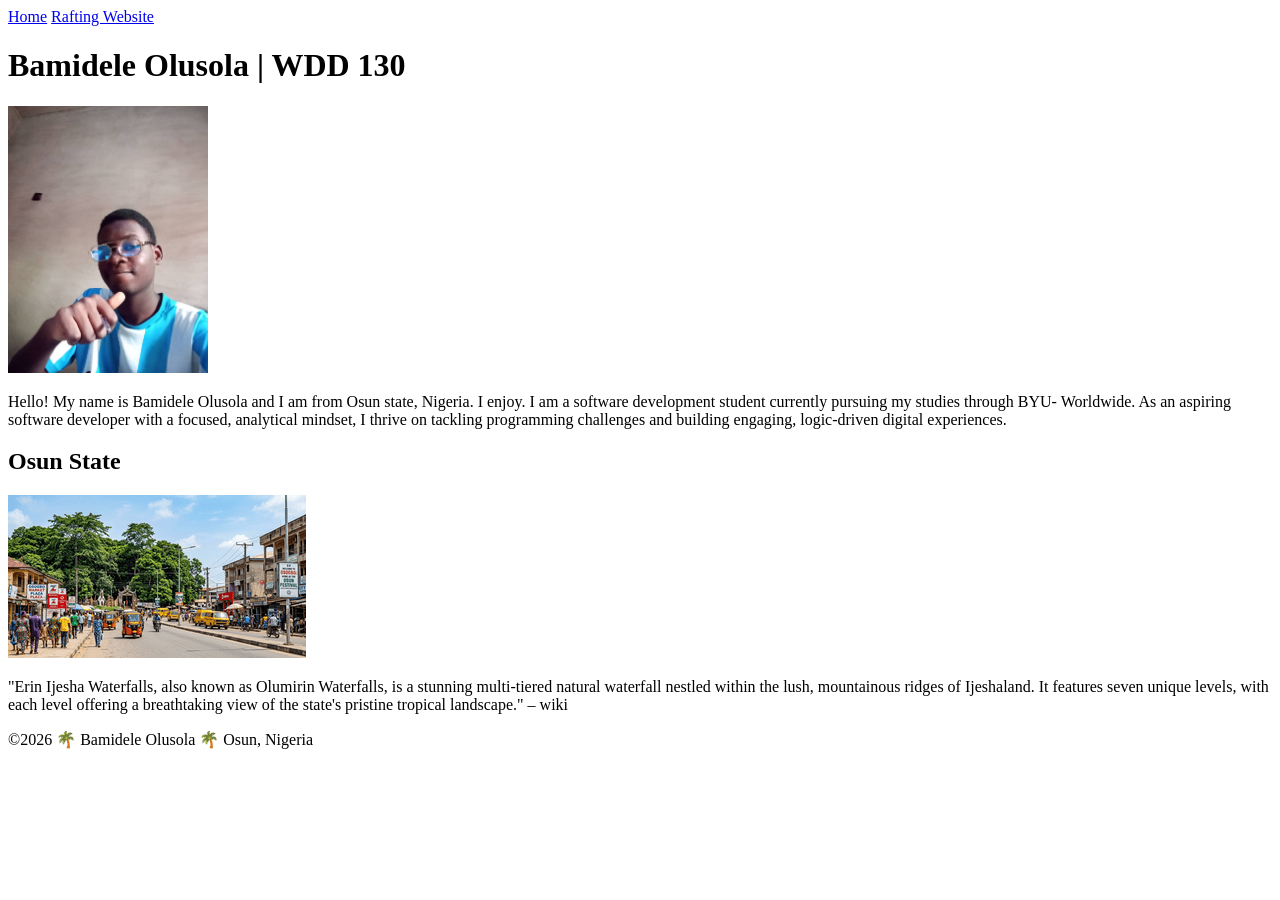
==== index.html @ a4b26497 "Update stylesheet link path in index.html" ====
<!DOCTYPE html>
<html lang="en">
<head>
    <meta charset="UTF-8">
    <meta name="viewport" content="width=device-width, initial-scale=1.0">
    <title>Bamidele Olusola | WDD 130</title>
<meta name="description" content="Bamidele Olusola's BYU-Idaho WDD 130 course home page.">
<meta name="Author" content="Bamidele Olusola">
    <link rel="stylesheet" href="styles/styles.css"
</head>
<body>
    <header>
        <nav>
            <a href="#">Home</a>
            <a href="wwr/">Rafting Website</a>
        </nav>
    </header>
    <main>
    <h1>Bamidele Olusola | WDD 130</h1>
      <img src="./images/profile.jpeg" alt="Picture of Bamidele Olusola" width="200">
      <p>Hello! My name is Bamidele Olusola and I am from Osun state, Nigeria. I enjoy. I am a
      software development student currently pursuing my studies through BYU- Worldwide. As an aspiring software developer with a focused, analytical mindset, I thrive on
      tackling programming challenges and building engaging, logic-driven digital experiences.</p>
    </main>

<aside>
    <h2>Osun State</h2>
    <img src="images/erin-ijesha-waterfalls.png" alt="The Erin Ijesha Waterfalls">
    <p>"Erin Ijesha Waterfalls, also known as Olumirin Waterfalls, is a stunning multi-tiered natural waterfall nestled within the lush, mountainous ridges of Ijeshaland. It features seven unique levels, with each level offering a breathtaking view of the state's pristine tropical landscape." – wiki</p>
</aside>
    <footer>
     <p>©2026 🌴 Bamidele Olusola 🌴 Osun, Nigeria</p>
    </footer>
</body>
   </html>
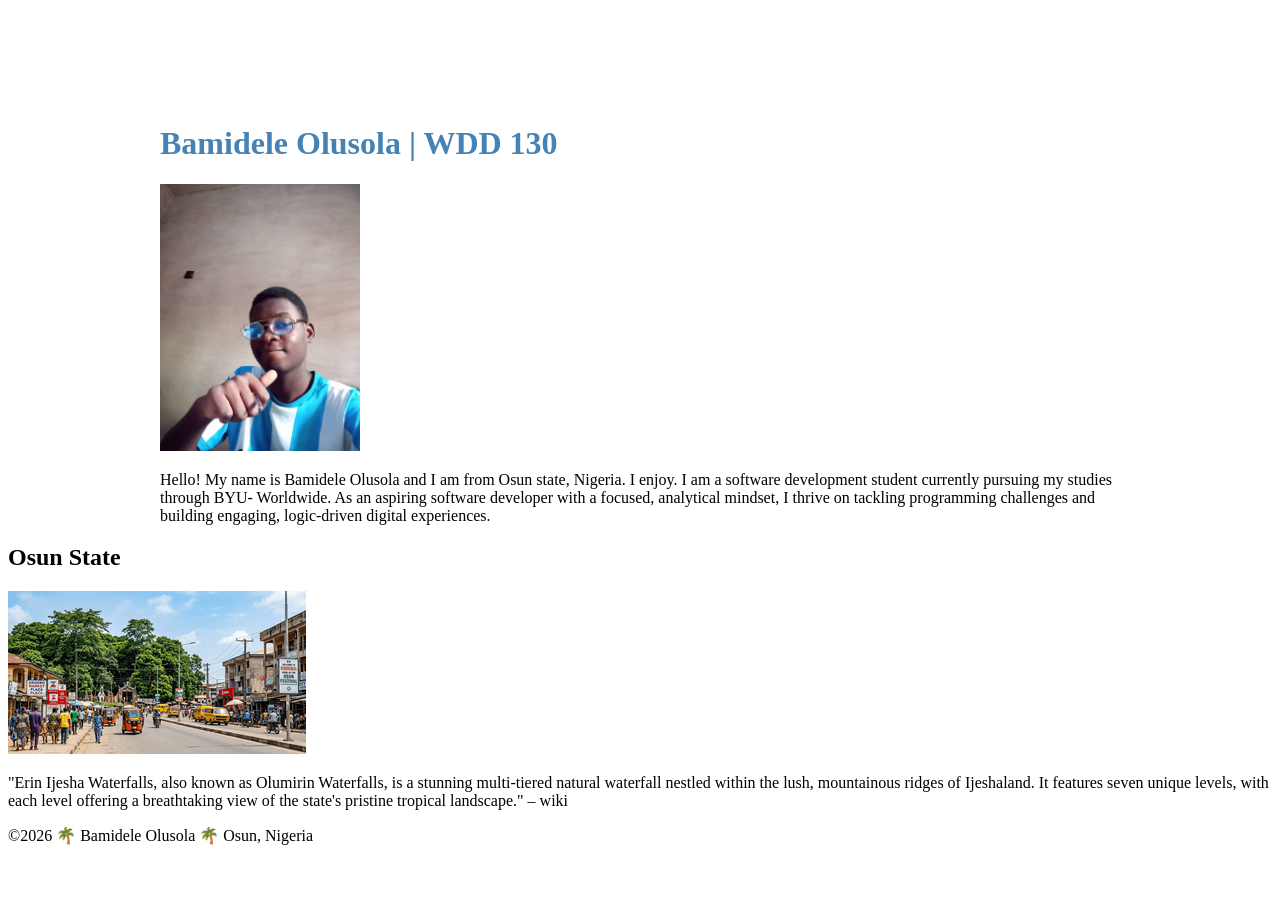
==== commit 8f30504a: "Remove author meta tag from index.html Removed author meta tag from the HTML head." ====
--- a/index.html
+++ b/index.html
@@ -5,7 +5,7 @@
     <meta name="viewport" content="width=device-width, initial-scale=1.0">
     <title>Bamidele Olusola | WDD 130</title>
 <meta name="description" content="Bamidele Olusola's BYU-Idaho WDD 130 course home page.">
-<meta name="Author" content="Bamidele Olusola">
+
     <link rel="stylesheet" href="styles/styles.css"
 </head>
 <body>
--- a/styles/styles.css
+++ b/styles/styles.css
@@ -0,0 +1,50 @@
+nav { 
+    background-color: stealblue;
+    padding: 10px;
+    }
+nav a {
+    color: white;
+    padding: 10px;
+    display: block;
+}
+
+h1 {
+    color: steelblue;
+}
+
+main {
+    max-width: 960px;
+    margin: 0 auto;
+
+main img {
+    width: 150px;
+    height: auto;
+    border: 1px solid steelblue;
+    padding: 2px;
+    box-shadow: 0 0 30px gray;
+}
+
+p {
+    padding: 0;
+}
+
+aside {
+    width: 20em;
+    margin: 1em;
+    border: 1px solid rgba(0, 0, 0, 0.2); /* why use rgba instead of hex here? */
+    padding: 1em;
+    background-color: #eee;
+    color: #333;
+    text-align: center;
+}
+
+aside img {
+    width: 200px;
+    height: auto;
+}
+
+footer {
+    margin-top: 1em;
+    border-top: 1px solid #000;
+    text-align: center;
+}
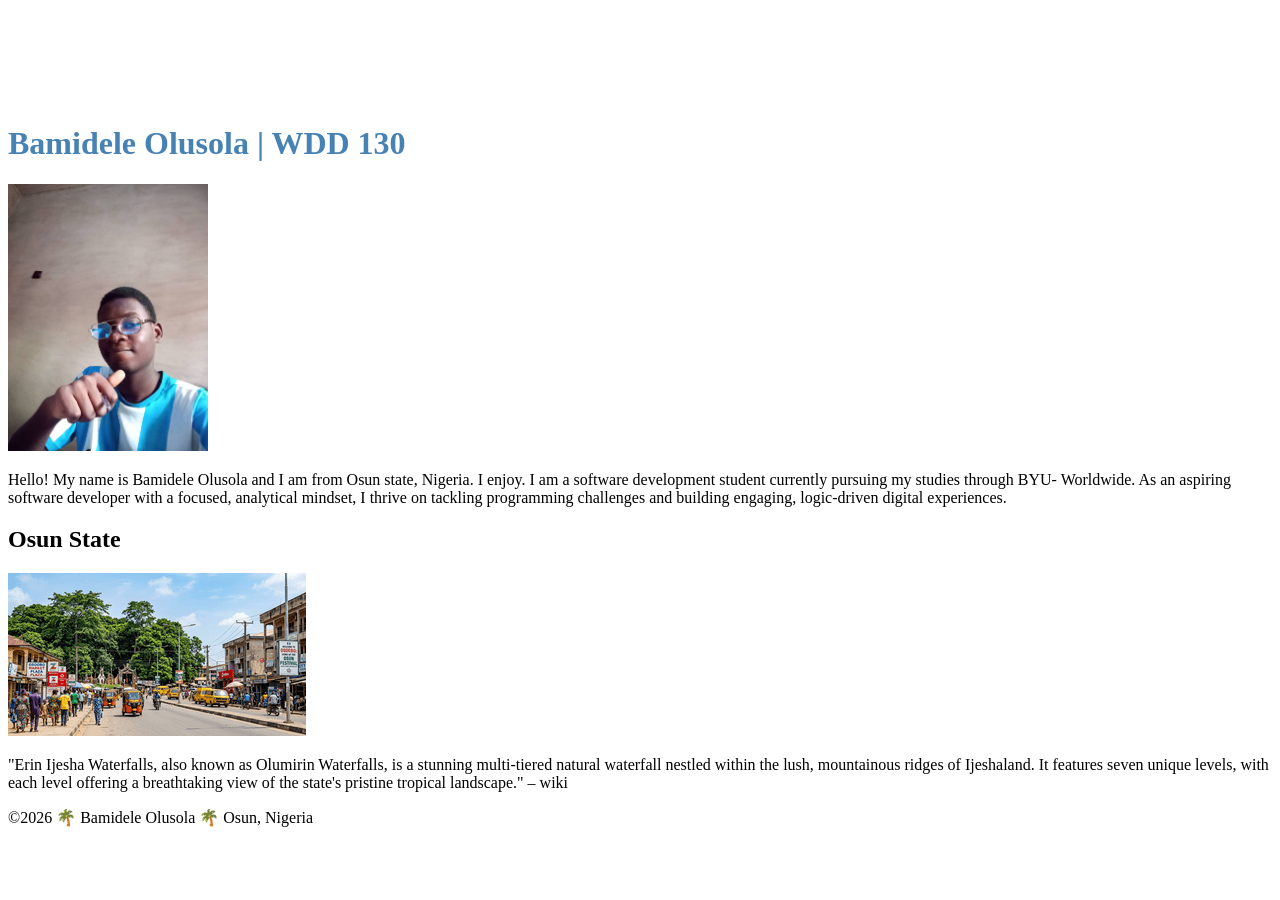
==== commit 66fd857f: "Correct author meta tag content in index.html" ====
--- a/index.html
+++ b/index.html
@@ -5,7 +5,7 @@
     <meta name="viewport" content="width=device-width, initial-scale=1.0">
     <title>Bamidele Olusola | WDD 130</title>
 <meta name="description" content="Bamidele Olusola's BYU-Idaho WDD 130 course home page.">
-
+<meta name="author" content="Bamidele Olusola.">
     <link rel="stylesheet" href="styles/styles.css"
 </head>
 <body>
--- a/styles/styles.css
+++ b/styles/styles.css
@@ -13,7 +13,7 @@
 }
 
 main {
-    max-width: 960px;
+    max-width: auto;
     margin: 0 auto;
 
 main img {
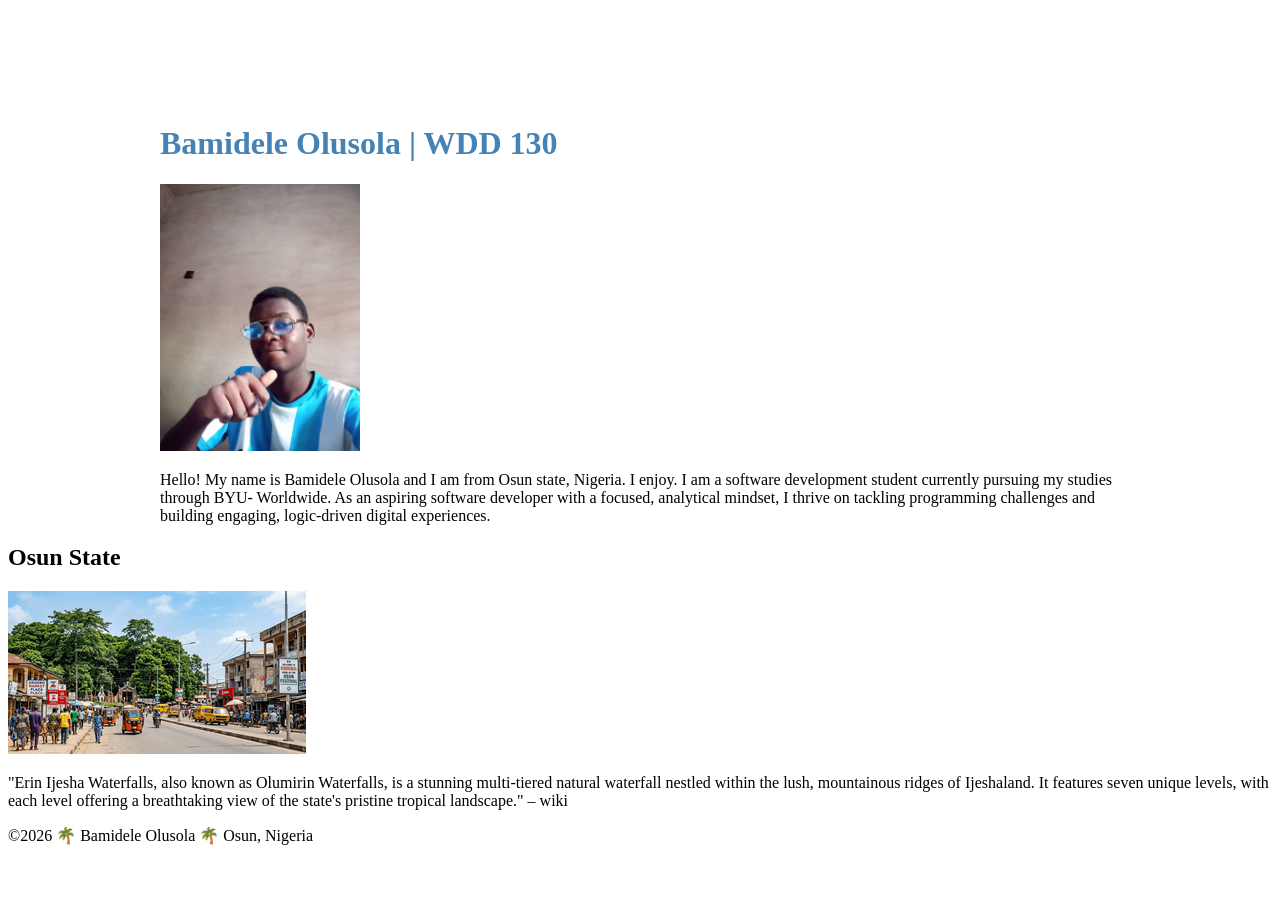
==== commit a5a835de: "Fix stylesheet link in index.html" ====
--- a/index.html
+++ b/index.html
@@ -6,7 +6,7 @@
     <title>Bamidele Olusola | WDD 130</title>
 <meta name="description" content="Bamidele Olusola's BYU-Idaho WDD 130 course home page.">
 <meta name="author" content="Bamidele Olusola.">
-    <link rel="stylesheet" href="styles/styles.css"
+    <link rel="stylesheet" href="styles.css"
 </head>
 <body>
     <header>
--- a/styles.css
+++ b/styles.css
@@ -0,0 +1,50 @@
+nav { 
+    background-color: stealblue;
+    padding: 10px;
+    }
+nav a {
+    color: white;
+    padding: 10px;
+    display: block;
+}
+
+h1 {
+    color: steelblue;
+}
+
+main {
+    max-width: 960px;
+    margin: 0 auto;
+
+main img {
+    width: 150px;
+    height: auto;
+    border: 1px solid steelblue;
+    padding: 2px;
+    box-shadow: 0 0 30px gray;
+}
+
+p {
+    padding: 0;
+}
+
+aside {
+    width: 20em;
+    margin: 1em;
+    border: 1px solid rgba(0, 0, 0, 0.2); /* why use rgba instead of hex here? */
+    padding: 1em;
+    background-color: #eee;
+    color: #333;
+    text-align: center;
+}
+
+aside img {
+    width: 200px;
+    height: auto;
+}
+
+footer {
+    margin-top: 1em;
+    border-top: 1px solid #000;
+    text-align: center;
+}
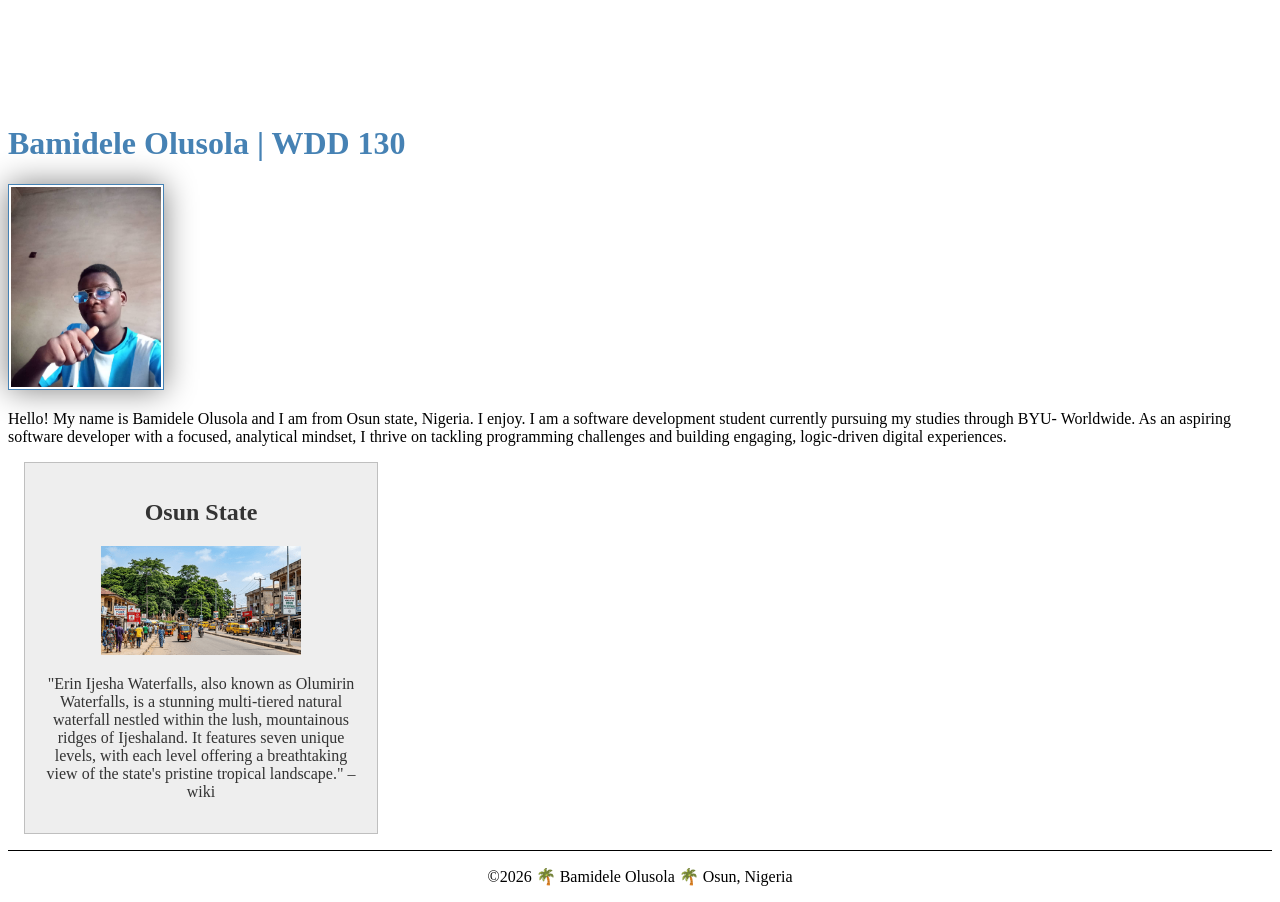
==== commit be8501b9: "Update stylesheet link path in index.html" ====
--- a/index.html
+++ b/index.html
@@ -6,7 +6,7 @@
     <title>Bamidele Olusola | WDD 130</title>
 <meta name="description" content="Bamidele Olusola's BYU-Idaho WDD 130 course home page.">
 <meta name="author" content="Bamidele Olusola.">
-    <link rel="stylesheet" href="styles.css"
+    <link rel="stylesheet" href="styles/styles.css"
 </head>
 <body>
     <header>
--- a/styles/styles.css
+++ b/styles/styles.css
@@ -0,0 +1,48 @@
+nav { 
+    background-color: stealblue;
+    padding: 10px;
+    }
+nav a {
+    color: white;
+    padding: 10px;
+    display: block;
+}
+
+h1 {
+    color: steelblue;
+}
+
+ 
+
+main img {
+    width: 150px;
+    height: auto;
+    border: 1px solid steelblue;
+    padding: 2px;
+    box-shadow: 0 0 30px gray;
+}
+
+p {
+    padding: 0;
+}
+
+aside {
+    width: 20em;
+    margin: 1em;
+    border: 1px solid rgba(0, 0, 0, 0.2); /* why use rgba instead of hex here? */
+    padding: 1em;
+    background-color: #eee;
+    color: #333;
+    text-align: center;
+}
+
+aside img {
+    width: 200px;
+    height: auto;
+}
+
+footer {
+    margin-top: 1em;
+    border-top: 1px solid #000;
+    text-align: center;
+}
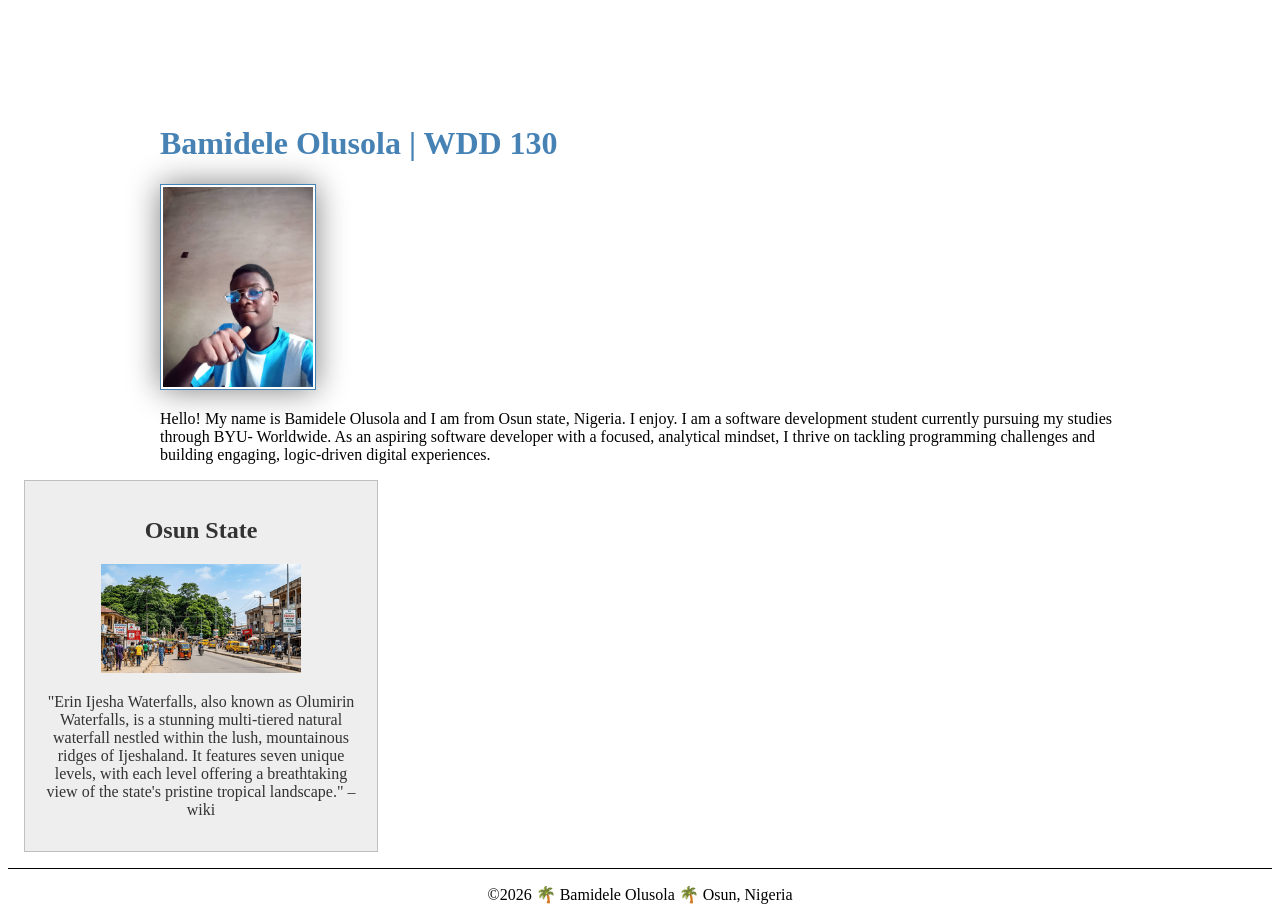
==== commit 1f5dafba: "Fix missing closing tag for stylesheet link" ====
--- a/index.html
+++ b/index.html
@@ -6,7 +6,7 @@
     <title>Bamidele Olusola | WDD 130</title>
 <meta name="description" content="Bamidele Olusola's BYU-Idaho WDD 130 course home page.">
 <meta name="author" content="Bamidele Olusola.">
-    <link rel="stylesheet" href="styles/styles.css"
+    <link rel="stylesheet" href="styles/styles.css">
 </head>
 <body>
     <header>
--- a/styles/styles.css
+++ b/styles/styles.css
@@ -2,6 +2,7 @@
     background-color: stealblue;
     padding: 10px;
     }
+
 nav a {
     color: white;
     padding: 10px;
@@ -12,8 +13,11 @@
     color: steelblue;
 }
 
+main {
+    max-width: 960px;
+    margin: 0 auto;
+}
  
-
 main img {
     width: 150px;
     height: auto;
